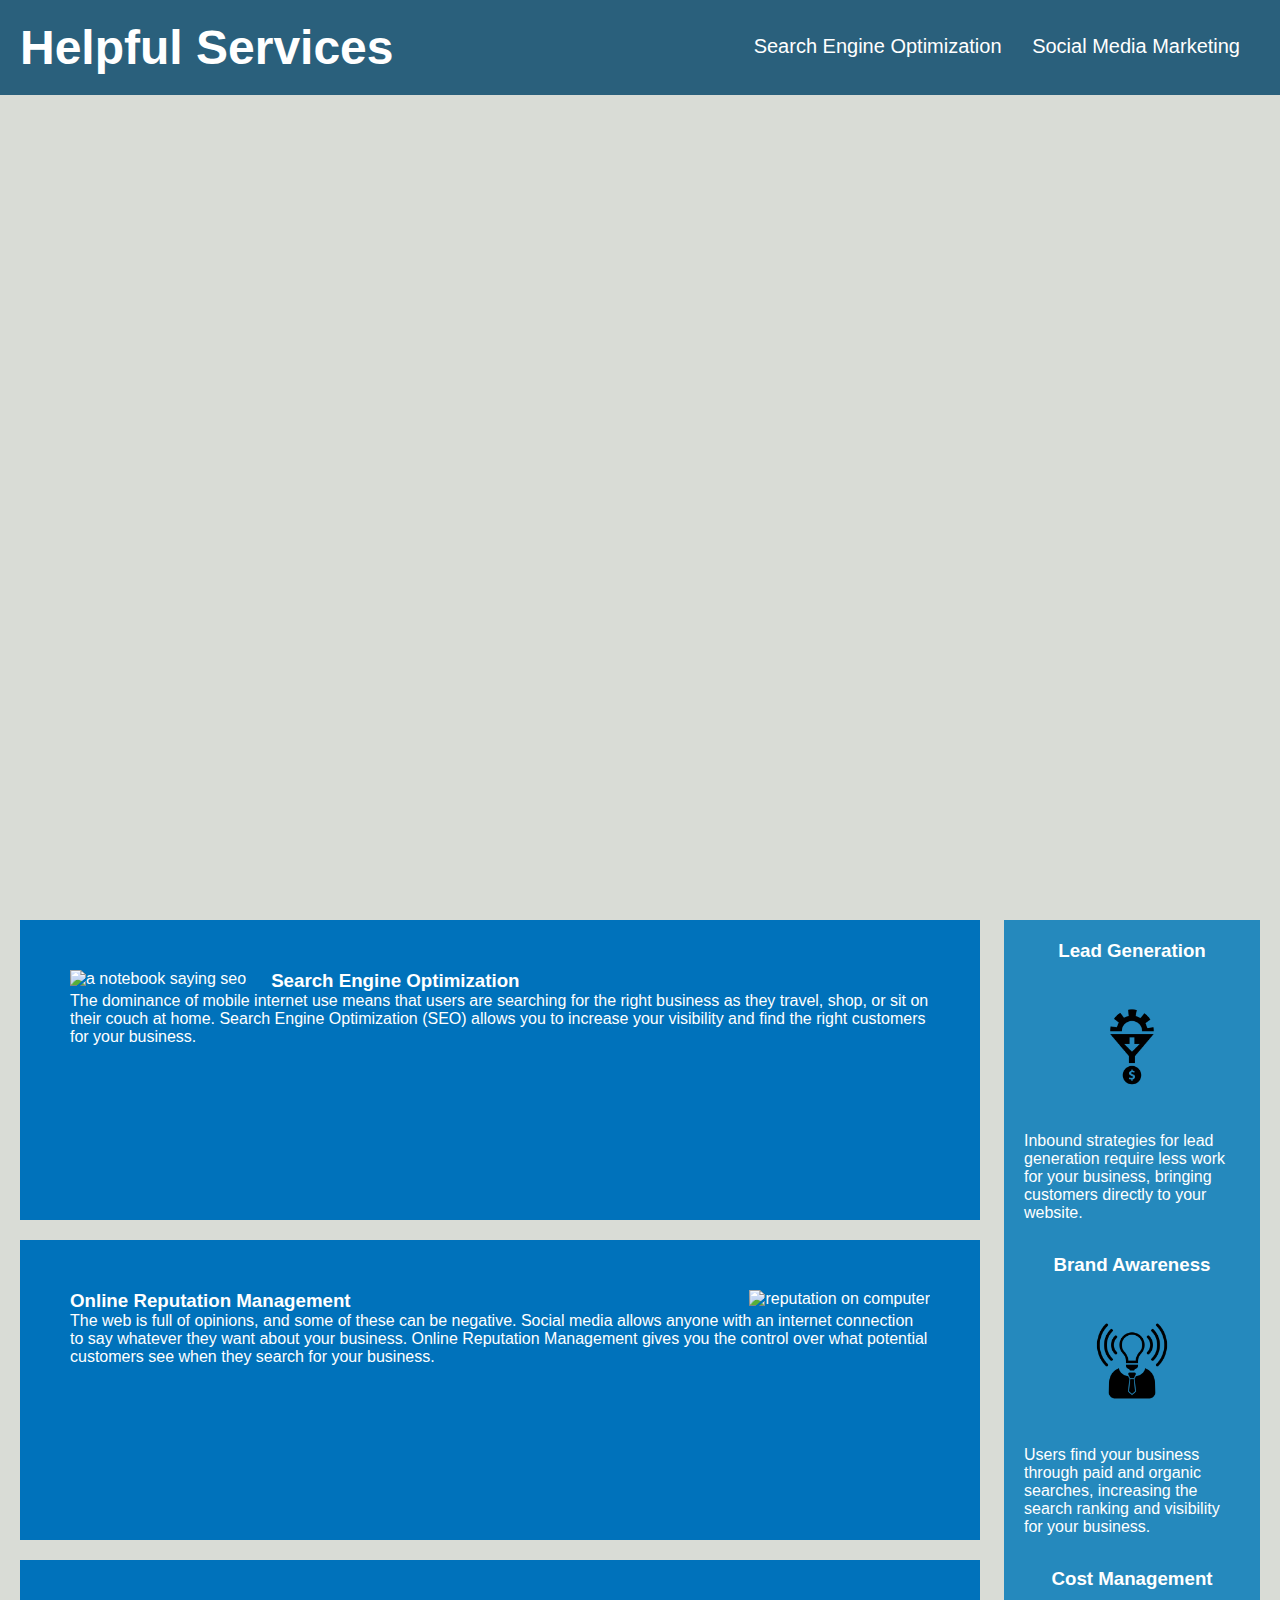
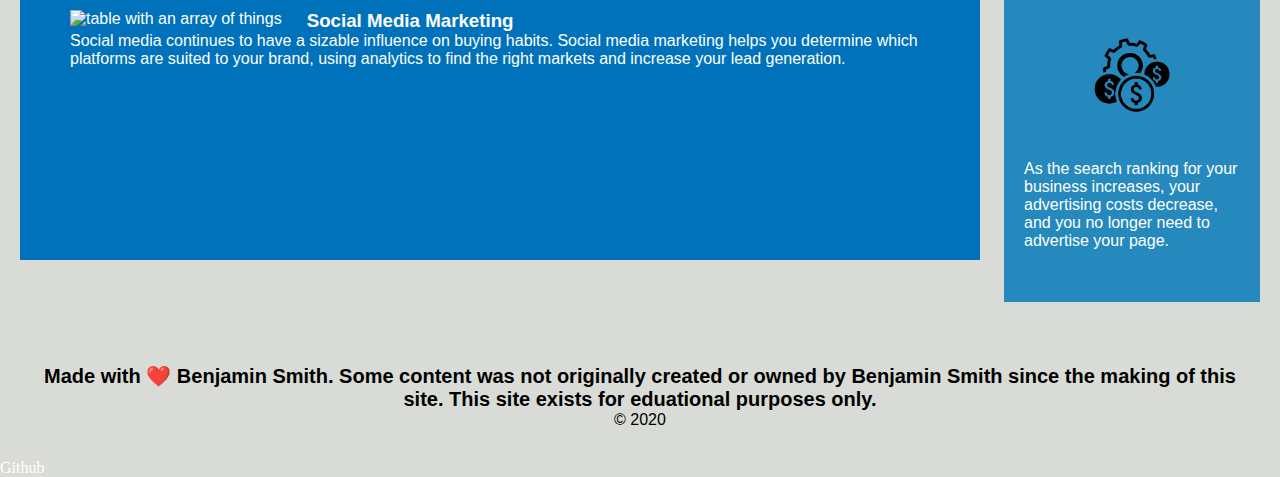
==== index.html @ 160eb628 "C:/Program Files/Git/" ====
<!DOCTYPE html>

<html lang="en-us">

    <head>
    
    
    <meta charset="UTF-8" />
    
    
    <link rel="stylesheet" type="text/css" href="style.css">
    
    
    <link href='https://fonts.googleapis.com/css?family=Montserrat|Roboto+Slab|Yellowtail' rel='stylesheet' type='text/css'>
    
    
    <title>All the Different Horizons</title>
    
    
    </head>
    
    
    
    
    
    
    <body>
    
    
    <div class="header">
    
    
    <h1>Helpful Services</h1>
    

    
    <div>
    
    
    <ul>
    
    
    <li>
    
    
    <a href="https://horizonplus.eu/what-is-seo/#:~:text=January%2025%2C%202019%20-%20by%20Horizon%20Search%20engine,that%20sentence%20down%20and%20look%20at%20the%20parts%3A">Search Engine Optimization</a>
    
    
    </li>
    
    
    <li>
    
    
    <a href="https://horizonmarketing.co/social-media-marketing/">Social Media Marketing</a>
    
    
    </li>
    
    
    </ul>
    
    
    </div>
    
    
    </div>
    
    
    
    
    
    
    <div class="hero"></div>
    
    
    <div class="content">
    
    
    <div id="search-engine-optimization" class="search-engine-optimization">
    
    
                <img src="search-engine-optimization.jpg"  alt="a notebook saying seo" class="float-left">
    
    
    <h3>Search Engine Optimization</h3>
    
    
    <p>
    
    
    The dominance of mobile internet use means that users are searching for the right business as they travel, shop, or sit on their couch at home. Search Engine Optimization (SEO) allows you to increase your visibility and find the right customers for your business.
    
    
    </p>
    
    
    </div>
    
    
    <div id="online-reputation-management" class="online-reputation-management">
    
    
    <img src="online-reputation-management.jpg" alt="reputation on computer" class="float-right" />
    
    
    <h3>Online Reputation Management</h3>
    
    
    <p>
    
    
    The web is full of opinions, and some of these can be negative. Social media allows anyone with an internet connection to say whatever they want about your business. Online Reputation Management gives you the control over what potential customers see when they search for your business.
    
    
    </p>
    
    
    </div>
    
    
    <div id="social-media-marketing" class="social-media-marketing">
    
    
    <img src="social-media-marketing.jpg" alt="table with an array of things" class="float-left" />
    
    
    <h3>Social Media Marketing</h3>
    
    
    <p>
    
    
    Social media continues to have a sizable influence on buying habits. Social media marketing helps you determine which platforms are suited to your brand, using analytics to find the right markets and increase your lead generation.
    
    
    </p>
    
    
    </div>
    
    
    </div>
    
    
    
    
    
    
    <div class="benefits">
    
    
    <div class="benefit-lead">
    
    
    <h3>Lead Generation</h3>
    
    
    <img src="lead-generation.png" alt= "image 1" />
    
    
    <p>
    
    
    Inbound strategies for lead generation require less work for your business, bringing customers directly to your website.
    
    
    </p>
    
    
    </div>
    
    
    <div class="benefit-brand">
    
    
    <h3>Brand Awareness</h3>
    
    
    <img src="brand-awareness.png" alt= "image 2" />
    
    
    <p>
    
    
    Users find your business through paid and organic searches, increasing the search ranking and visibility for your business.
    
    
    </p>
    
    
    </div>
    
    
    <div class="benefit-cost">
    
    
    <h3>Cost Management</h3>
    
    
    <img src="cost-management.png" alt= "image 3" />
    
    
    <p>
    
    
    As the search ranking for your business increases, your advertising costs decrease, and you no longer need to advertise your page.
    
    
    </p>
    
    
    </div>
    
    
    </div>
    
    
    
    
    
    
    <br></br><br></br>
    
    
    
    
    
    
    <div class="footer">
    
    
    <h2>Made with ❤️️ Benjamin Smith. Some content was not originally created or owned by Benjamin Smith since the making of this site. This site exists for eduational purposes only.</h2>
    
    
    <p>
    
    
    &copy; 2020
    
    
    </p>
    
    
    </div>

    <footer id="footer">
        <ul class="social">
          <li><a href="http://bsmi3275.github.io/TestRepo/">Github</a></li>
        </ul>
    </footer>
    
    
    </body>
    
    
    
</html>
---- style.css ----
* {
    box-sizing: border-box;
    padding: 0;
    margin: 0;
}

body {
    background-color: #d9dcd6;
}

.header {
    padding: 20px;
    font-family: 'Trebuchet MS', 'Lucida Sans Unicode', 'Lucida Grande', 'Lucida Sans', Arial, sans-serif;
    background-color: #2a607c;
    color: #ffffff;
}

.header h1 {
    display: inline-block;
    font-size: 48px;
}

.header h1 .seo {
    color: #d9dcd6;
}

.header div {
    padding-top: 15px;
    margin-right: 20px;
    float: right;
    font-family: 'Gill Sans', 'Gill Sans MT', Calibri, 'Trebuchet MS', sans-serif;
    font-size: 20px;
}

.header div ul {
    list-style-type: none;
}

.header div ul li {
    display: inline-block;
    margin-left: 25px;
}

a {
    color: #ffffff;
    text-decoration: none;
}

p {
    font-size: 16px;
}

.hero {
    height: 800px;
    width: 100%;
    margin-bottom: 25px;
    background-image: url("../images/digital-marketing-meeting.jpg");
    background-size: cover;
    background-position: center;
}

.float-left {
    float: left;
    margin-right: 25px;
}

.float-right {
    float: right;
    margin-left: 25px;
}

.content {
    width: 75%;
    display: inline-block;
    margin-left: 20px;
}

.benefits {
    margin-right: 20px;
    padding: 20px;
    clear: both;
    float: right;
    width: 20%;
    height: 100%;
    font-family: 'Gill Sans', 'Gill Sans MT', Calibri, 'Trebuchet MS', sans-serif;
    background-color: #2589bd;
}

.benefit-lead {
    margin-bottom: 32px;
    color: #ffffff;
}

.benefit-brand {
    margin-bottom: 32px;
    color: #ffffff;
}

.benefit-cost {
    margin-bottom: 32px;
    color: #ffffff;
}

.benefit-lead h3 {
    margin-bottom: 10px;
    text-align: center;
}

.benefit-brand h3 {
    margin-bottom: 10px;
    text-align: center;
}

.benefit-cost h3 {
    margin-bottom: 10px;
    text-align: center;
}

.benefit-lead img {
    display: block;
    margin: 10px auto;
    max-width: 150px;
}

.benefit-brand img {
    display: block;
    margin: 10px auto;
    max-width: 150px;
}

.benefit-cost img {
    display: block;
    margin: 10px auto;
    max-width: 150px;
}

.search-engine-optimization {
    margin-bottom: 20px;
    padding: 50px;
    height: 300px;
    font-family: 'Gill Sans', 'Gill Sans MT', Calibri, 'Trebuchet MS', sans-serif;
    background-color: #0072bb;
    color: #ffffff;
}

.online-reputation-management {
    margin-bottom: 20px;
    padding: 50px;
    height: 300px;
    font-family: 'Gill Sans', 'Gill Sans MT', Calibri, 'Trebuchet MS', sans-serif;
    background-color: #0072bb;
    color: #ffffff;
}

.social-media-marketing {
    margin-bottom: 20px;
    padding: 50px;
    height: 300px;
    font-family: 'Gill Sans', 'Gill Sans MT', Calibri, 'Trebuchet MS', sans-serif;
    background-color: #0072bb;
    color: #ffffff;
}

.search-engine-optimization img {
    max-height: 200px;
}

.online-reputation-management img {
    max-height: 200px;
}

.social-media-marketing img {
    max-height: 200px;
}

.search-engine-optimization h2 {
    margin-bottom: 20px;
    font-size: 36px;
}

.online-reputation-management h2 {
    margin-bottom: 20px;
    font-size: 36px;
}

.social-media-marketing h2 {
    margin-bottom: 20px;
    font-size: 36px;
}

.footer {
    padding: 30px;
    clear: both;
    font-family: 'Trebuchet MS', 'Lucida Sans Unicode', 'Lucida Grande', 'Lucida Sans', Arial, sans-serif;
    text-align: center;
}

.footer h2 {
    font-size: 20px;
}
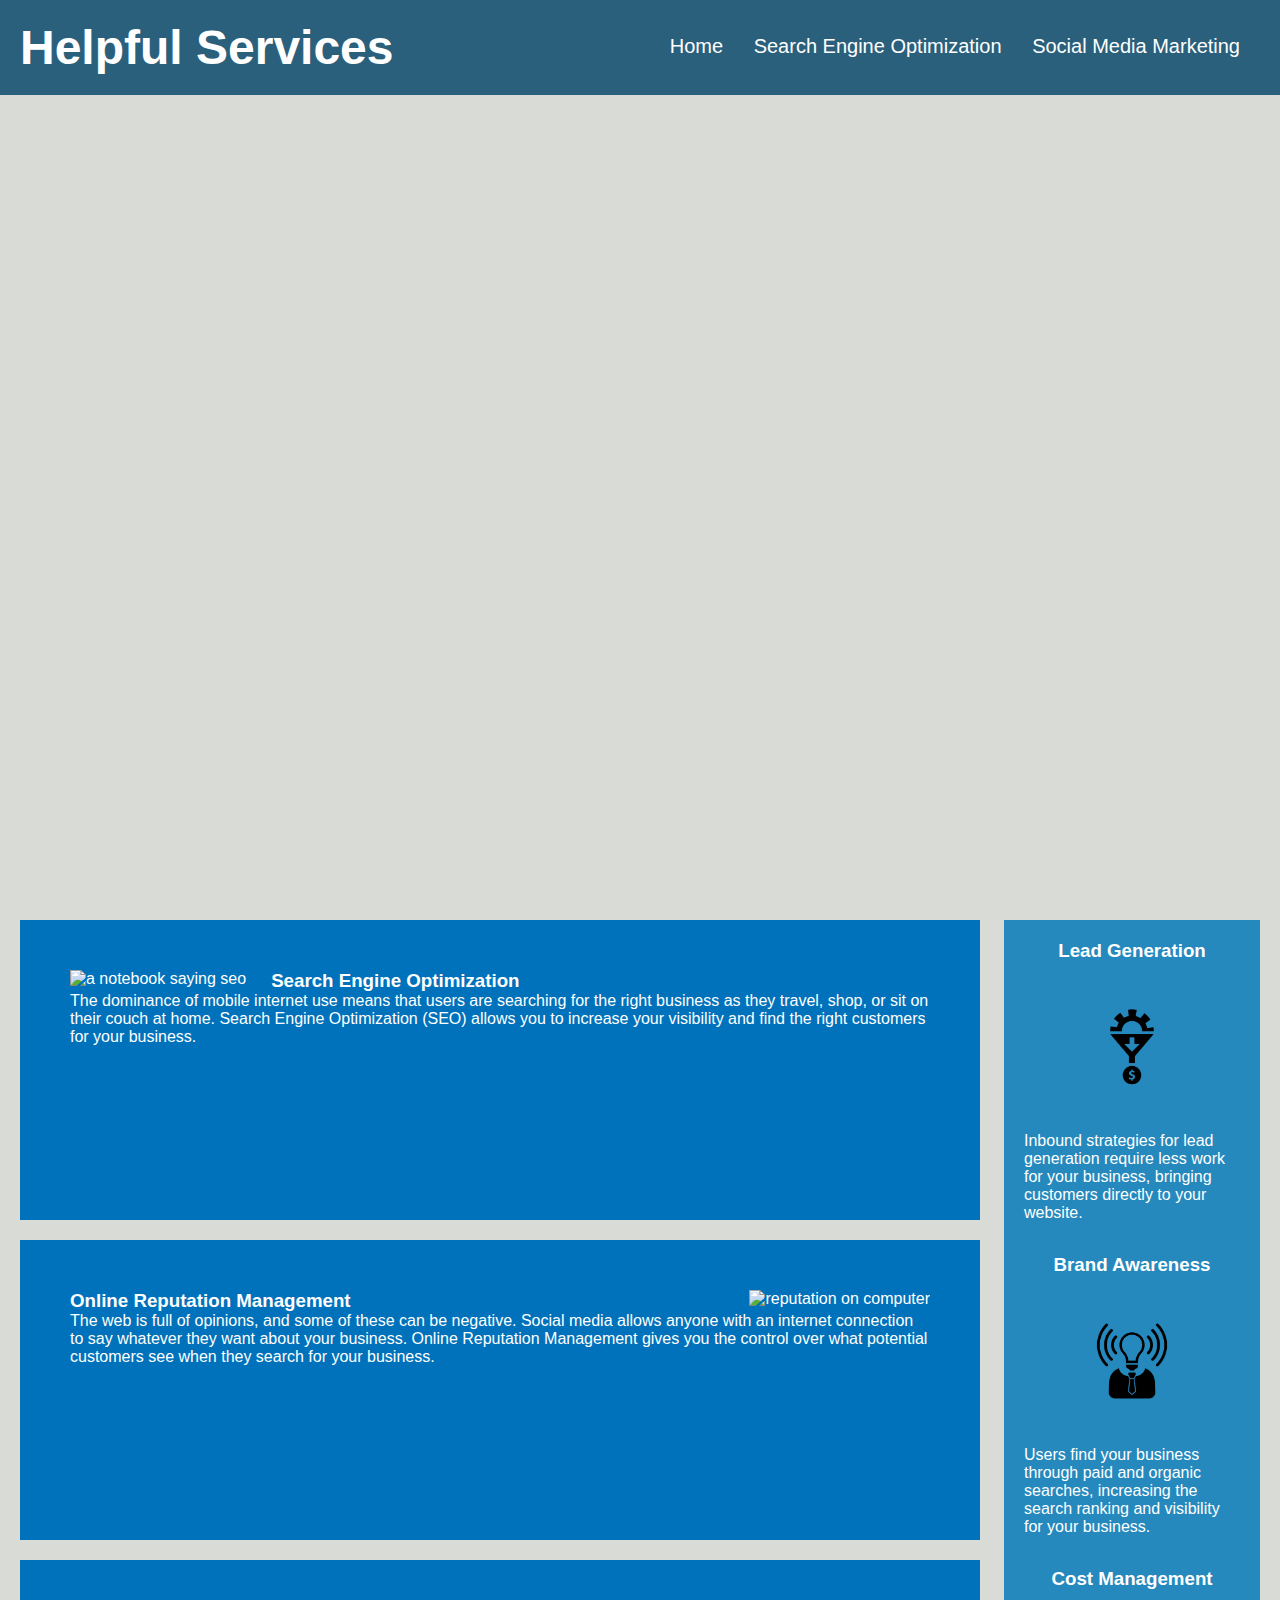
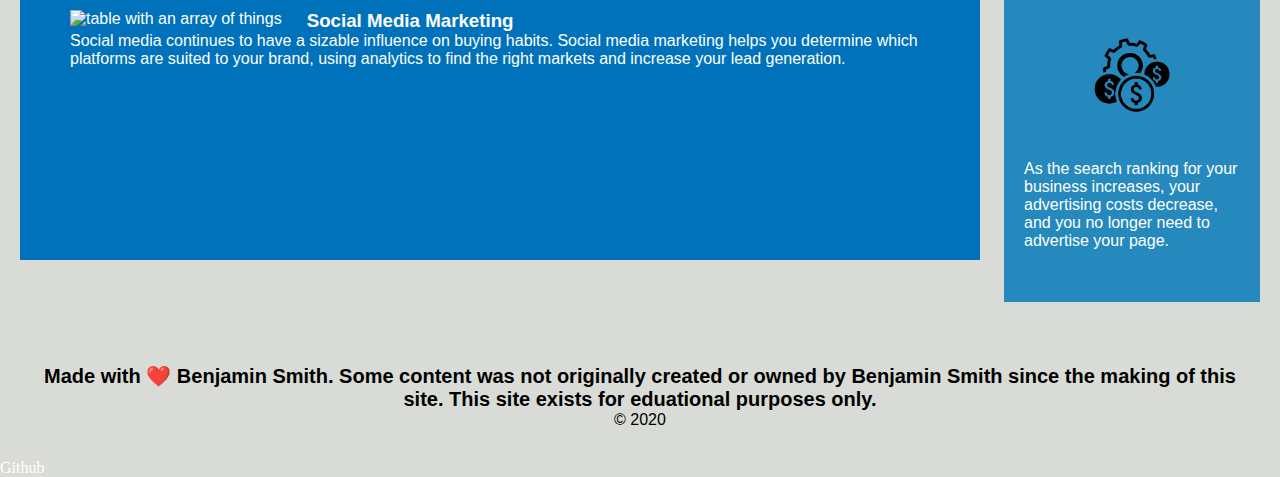
==== commit a15aa6d7: "sep from web" ====
--- a/index.html
+++ b/index.html
@@ -14,7 +14,7 @@
     <link href='https://fonts.googleapis.com/css?family=Montserrat|Roboto+Slab|Yellowtail' rel='stylesheet' type='text/css'>
     
     
-    <title>All the Different Horizons</title>
+    <title>Home</title>
     
     
     </head>
@@ -39,20 +39,26 @@
     
     <ul>
     
-    
     <li>
-    
-    
-    <a href="https://horizonplus.eu/what-is-seo/#:~:text=January%2025%2C%202019%20-%20by%20Horizon%20Search%20engine,that%20sentence%20down%20and%20look%20at%20the%20parts%3A">Search Engine Optimization</a>
-    
-    
+
+      <a href="https://bsmi3275.github.io/TestRepo//">Home</a>
+
     </li>
     
-    
+
     <li>
     
     
-    <a href="https://horizonmarketing.co/social-media-marketing/">Social Media Marketing</a>
+    <a href="https://bsmi3275.github.io/TestRepo/search-engine-optimization.html">Search Engine Optimization</a>
+    
+    
+    </li>
+    
+    
+    <li>
+    
+    
+    <a href="https://bsmi3275.github.io/TestRepo/social-media-marketing.html">Social Media Marketing</a>
     
     
     </li>
@@ -246,7 +252,7 @@
 
     <footer id="footer">
         <ul class="social">
-          <li><a href="http://bsmi3275.github.io/TestRepo/">Github</a></li>
+          <li><a href="http://bsmi3275.github.io/TestRepo//">Github</a></li>
         </ul>
     </footer>
     
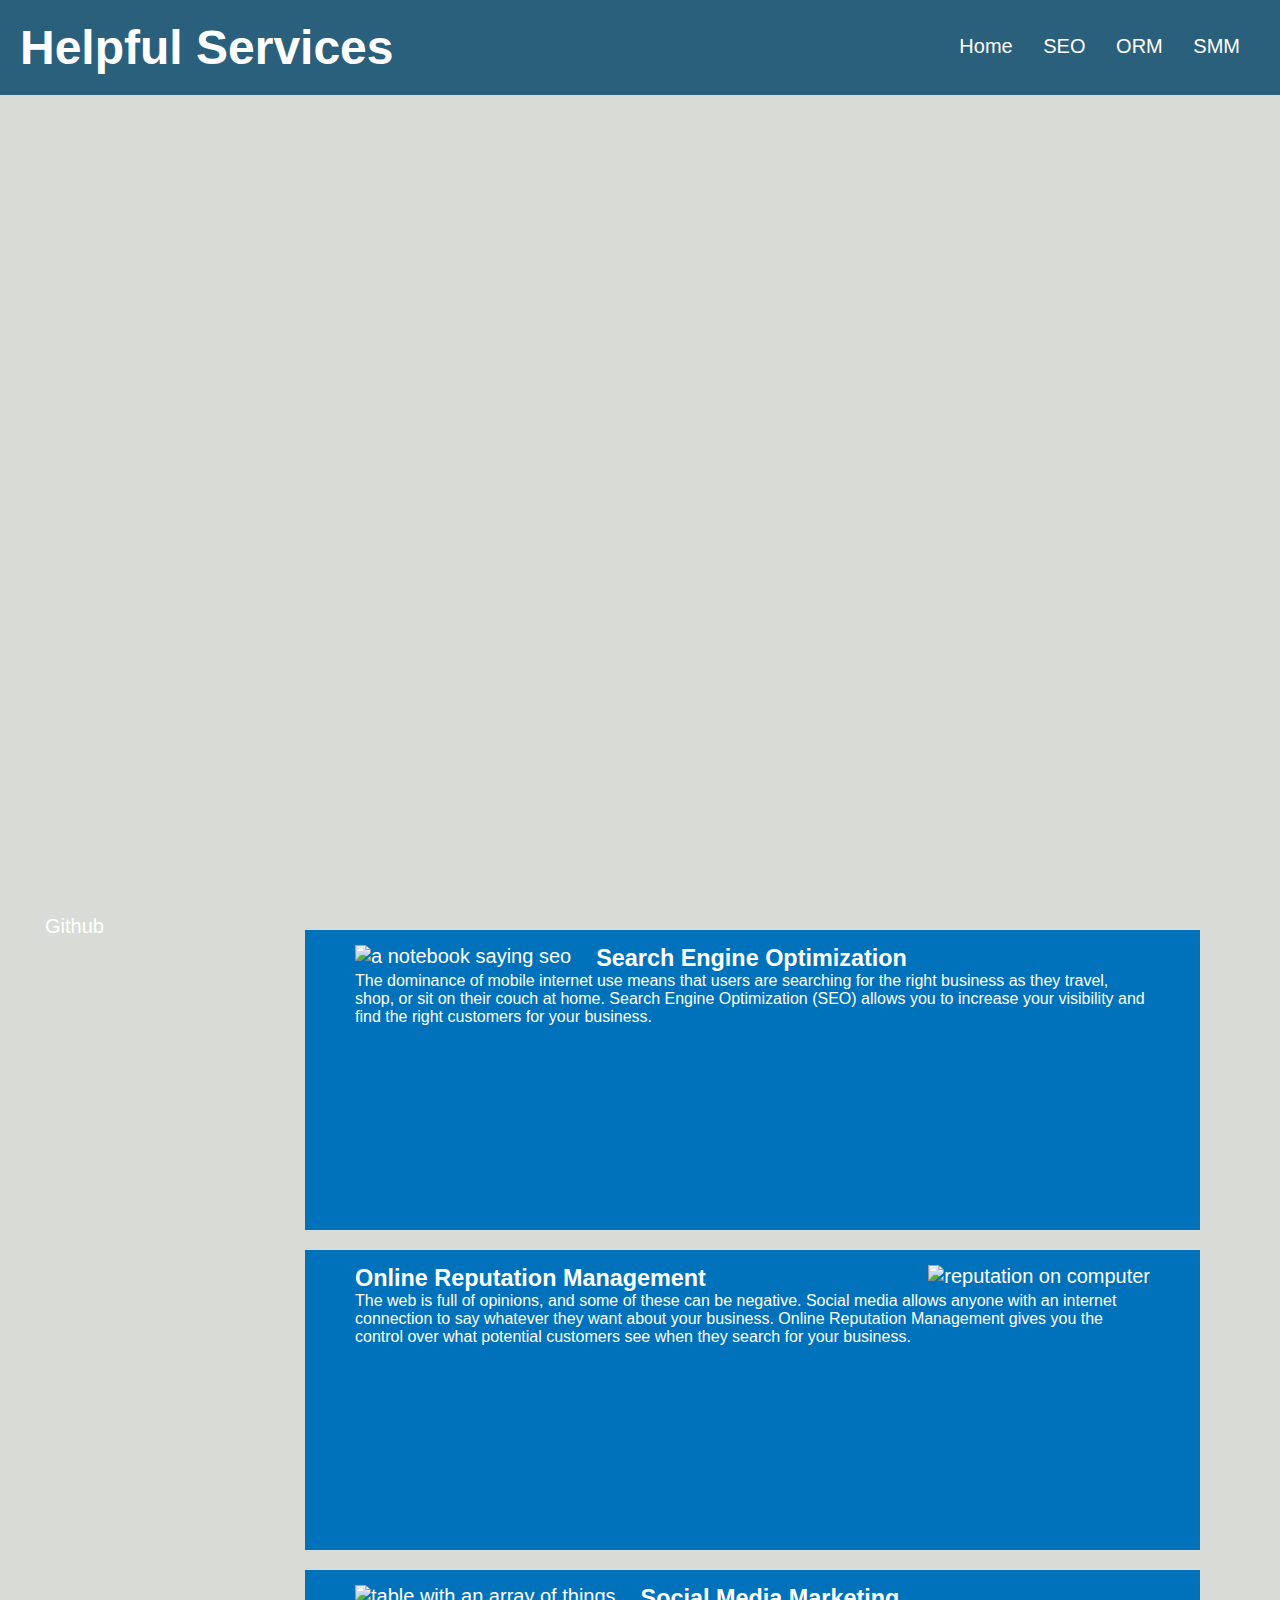
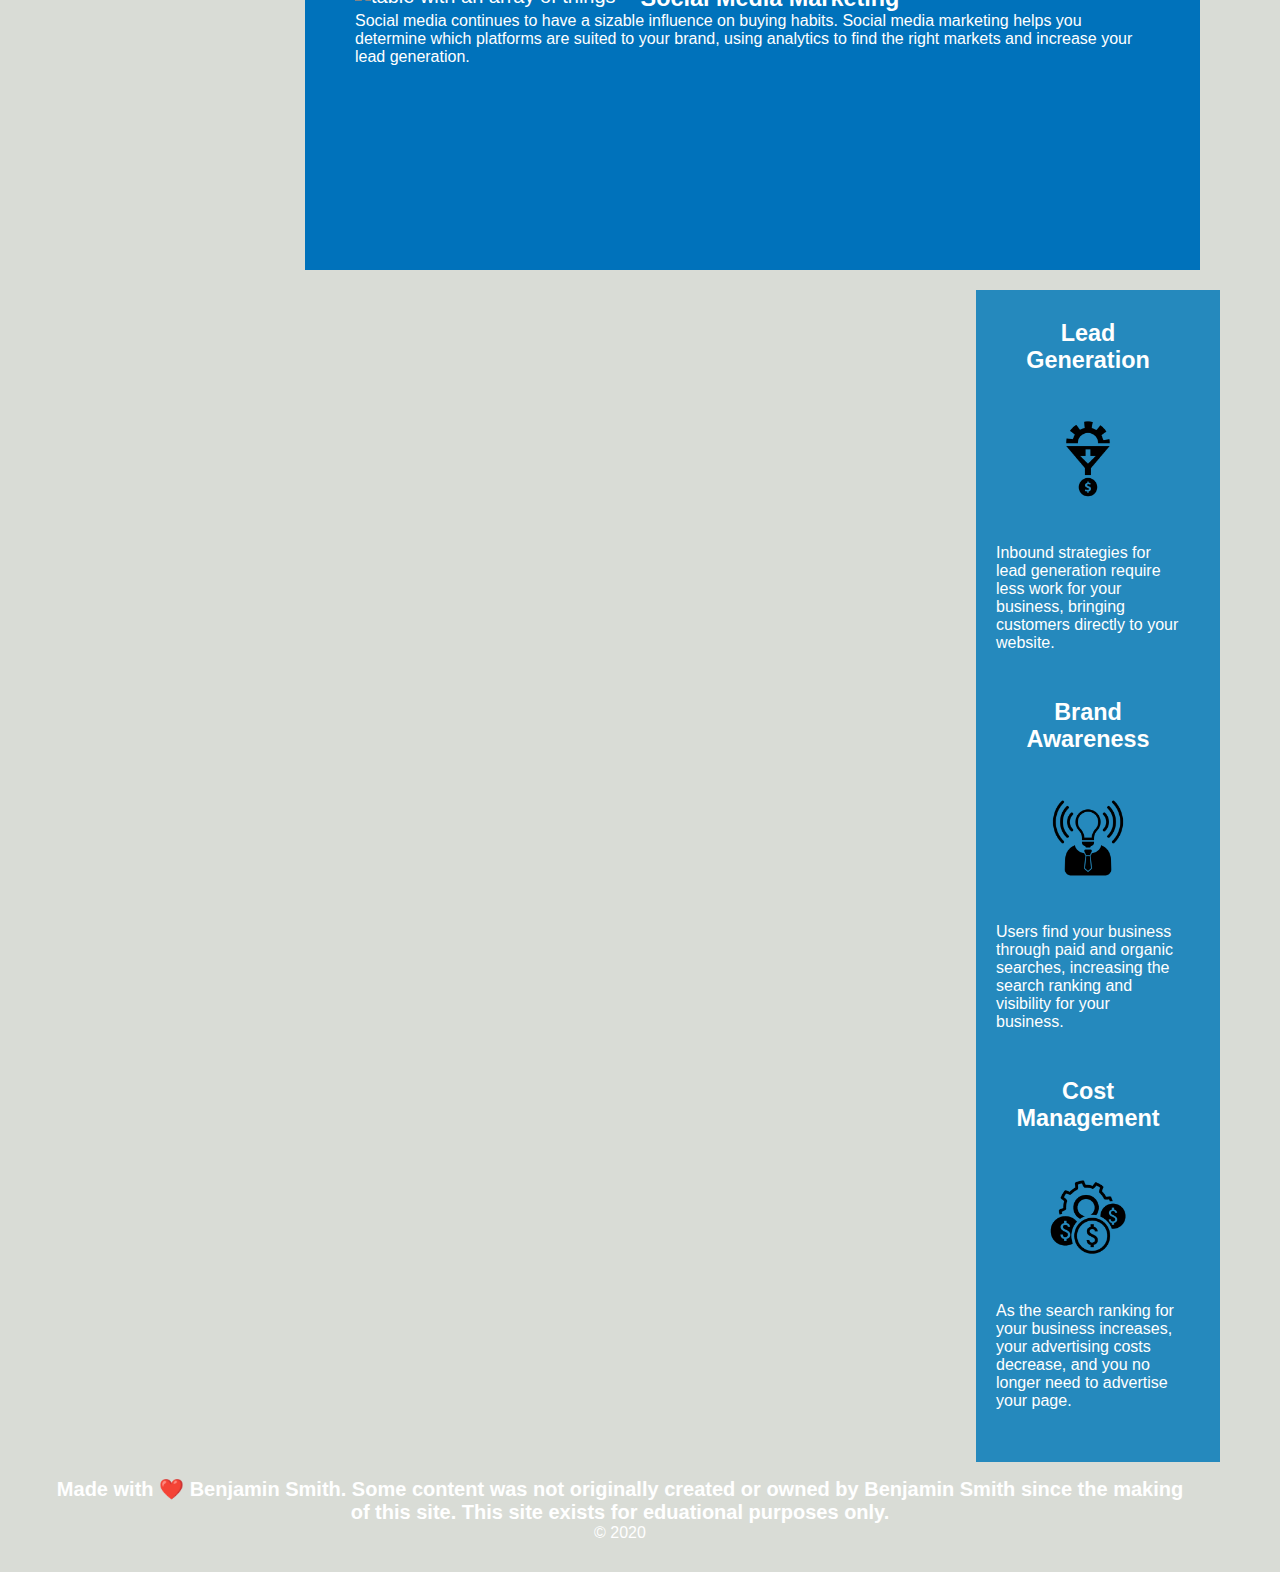
==== commit 55319cfa: "test changes" ====
--- a/index.html
+++ b/index.html
@@ -27,50 +27,61 @@
     <body>
     
     
-    <div class="header">
-    
-    
-    <h1>Helpful Services</h1>
-    
-
-    
-    <div>
-    
-    
-    <ul>
-    
-    <li>
-
-      <a href="https://bsmi3275.github.io/TestRepo//">Home</a>
-
-    </li>
-    
-
-    <li>
-    
-    
-    <a href="https://bsmi3275.github.io/TestRepo/search-engine-optimization.html">Search Engine Optimization</a>
-    
-    
-    </li>
-    
-    
-    <li>
-    
-    
-    <a href="https://bsmi3275.github.io/TestRepo/social-media-marketing.html">Social Media Marketing</a>
-    
-    
-    </li>
-    
-    
-    </ul>
-    
-    
-    </div>
-    
-    
-    </div>
+      <div class="header">
+    
+    
+        <h1>Helpful Services</h1>
+        
+    
+        
+        <div>
+        
+        
+        <ul>
+        
+        <li>
+    
+
+        <a href="https://bsmi3275.github.io/TestRepo//">Home</a>
+    
+        
+        </li>
+        
+        
+        <li>
+        
+        
+        <a href="https://bsmi3275.github.io/TestRepo/search-engine-optimization.html">SEO</a>
+        
+        
+        </li>
+        
+
+        <li>
+        
+        
+        <a href="https://bsmi3275.github.io/TestRepo/online-reputation-management.html">ORM</a>
+            
+            
+        </li>
+
+
+
+        <li>
+        
+        
+        <a href="https://bsmi3275.github.io/TestRepo/social-media-marketing.html">SMM</a>
+        
+        
+        </li>
+        
+        
+        </ul>
+        
+        
+        </div>
+
+<div>
     
     
     
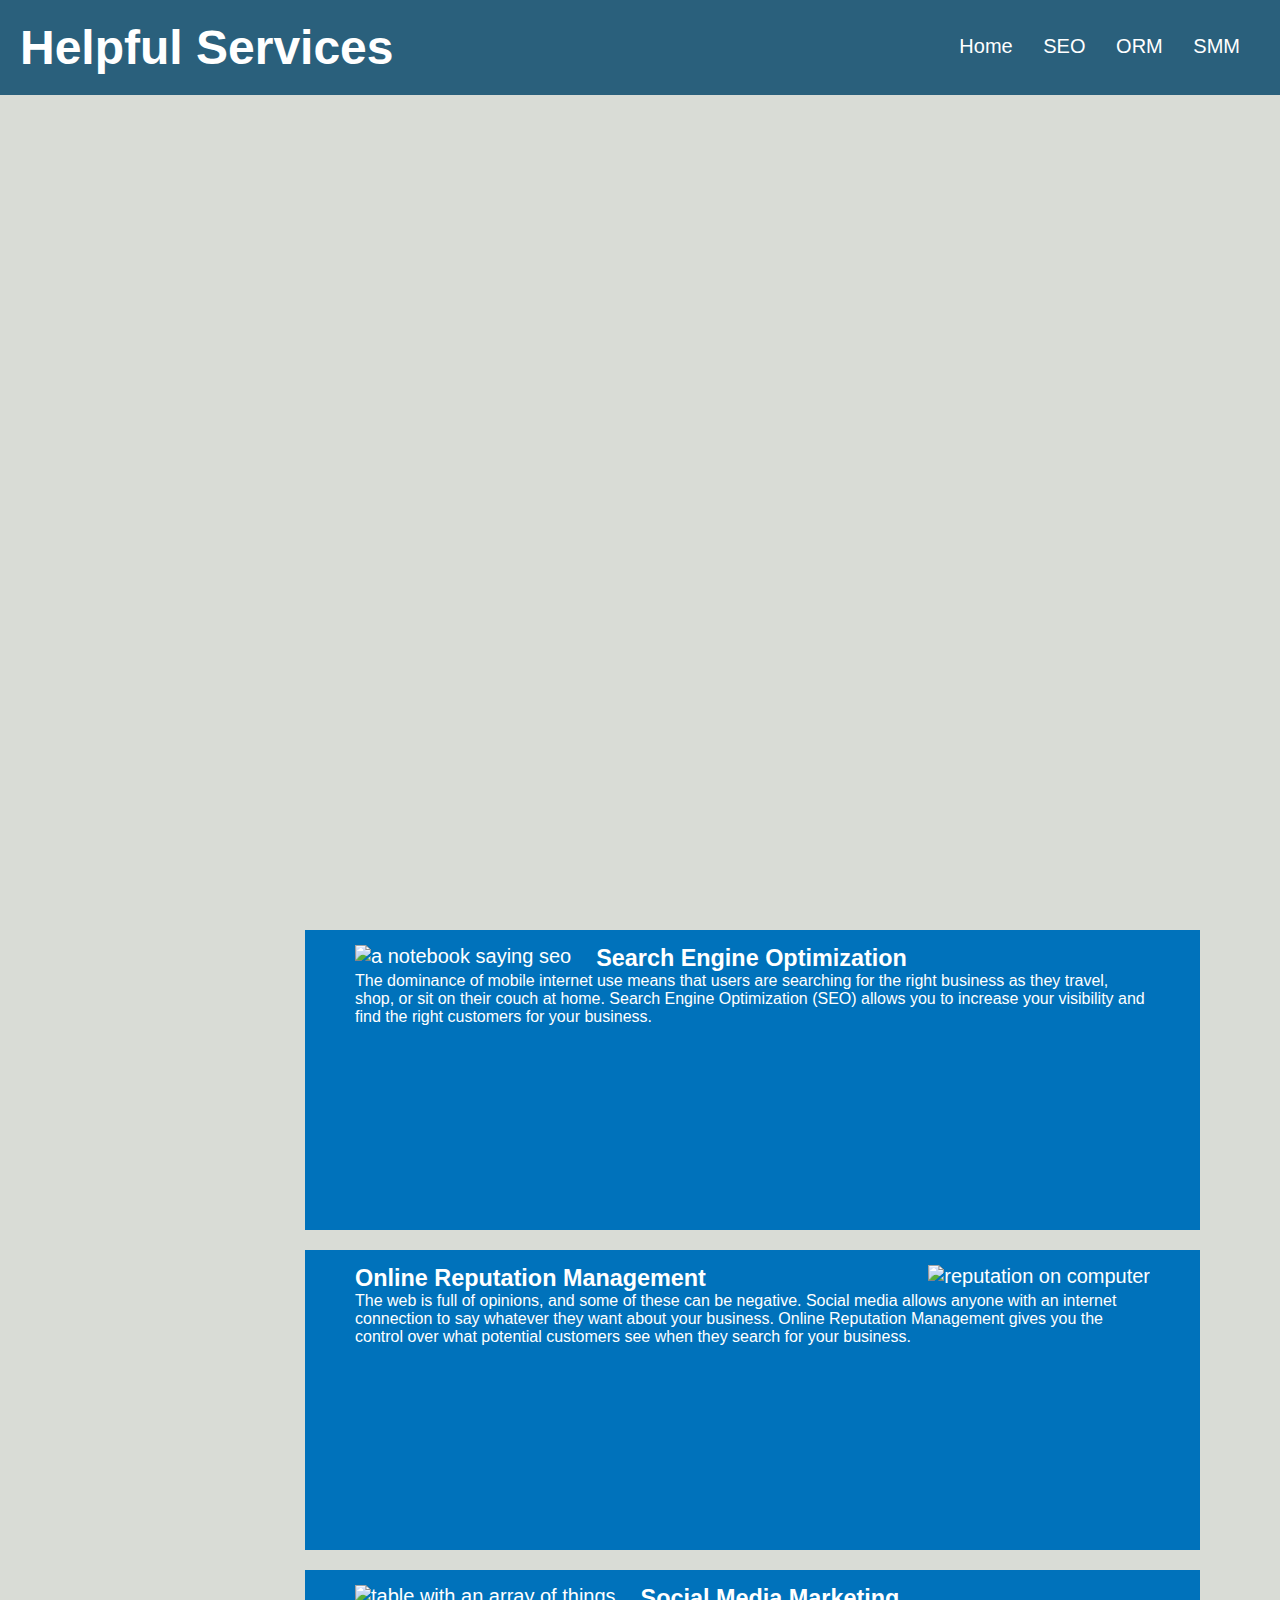
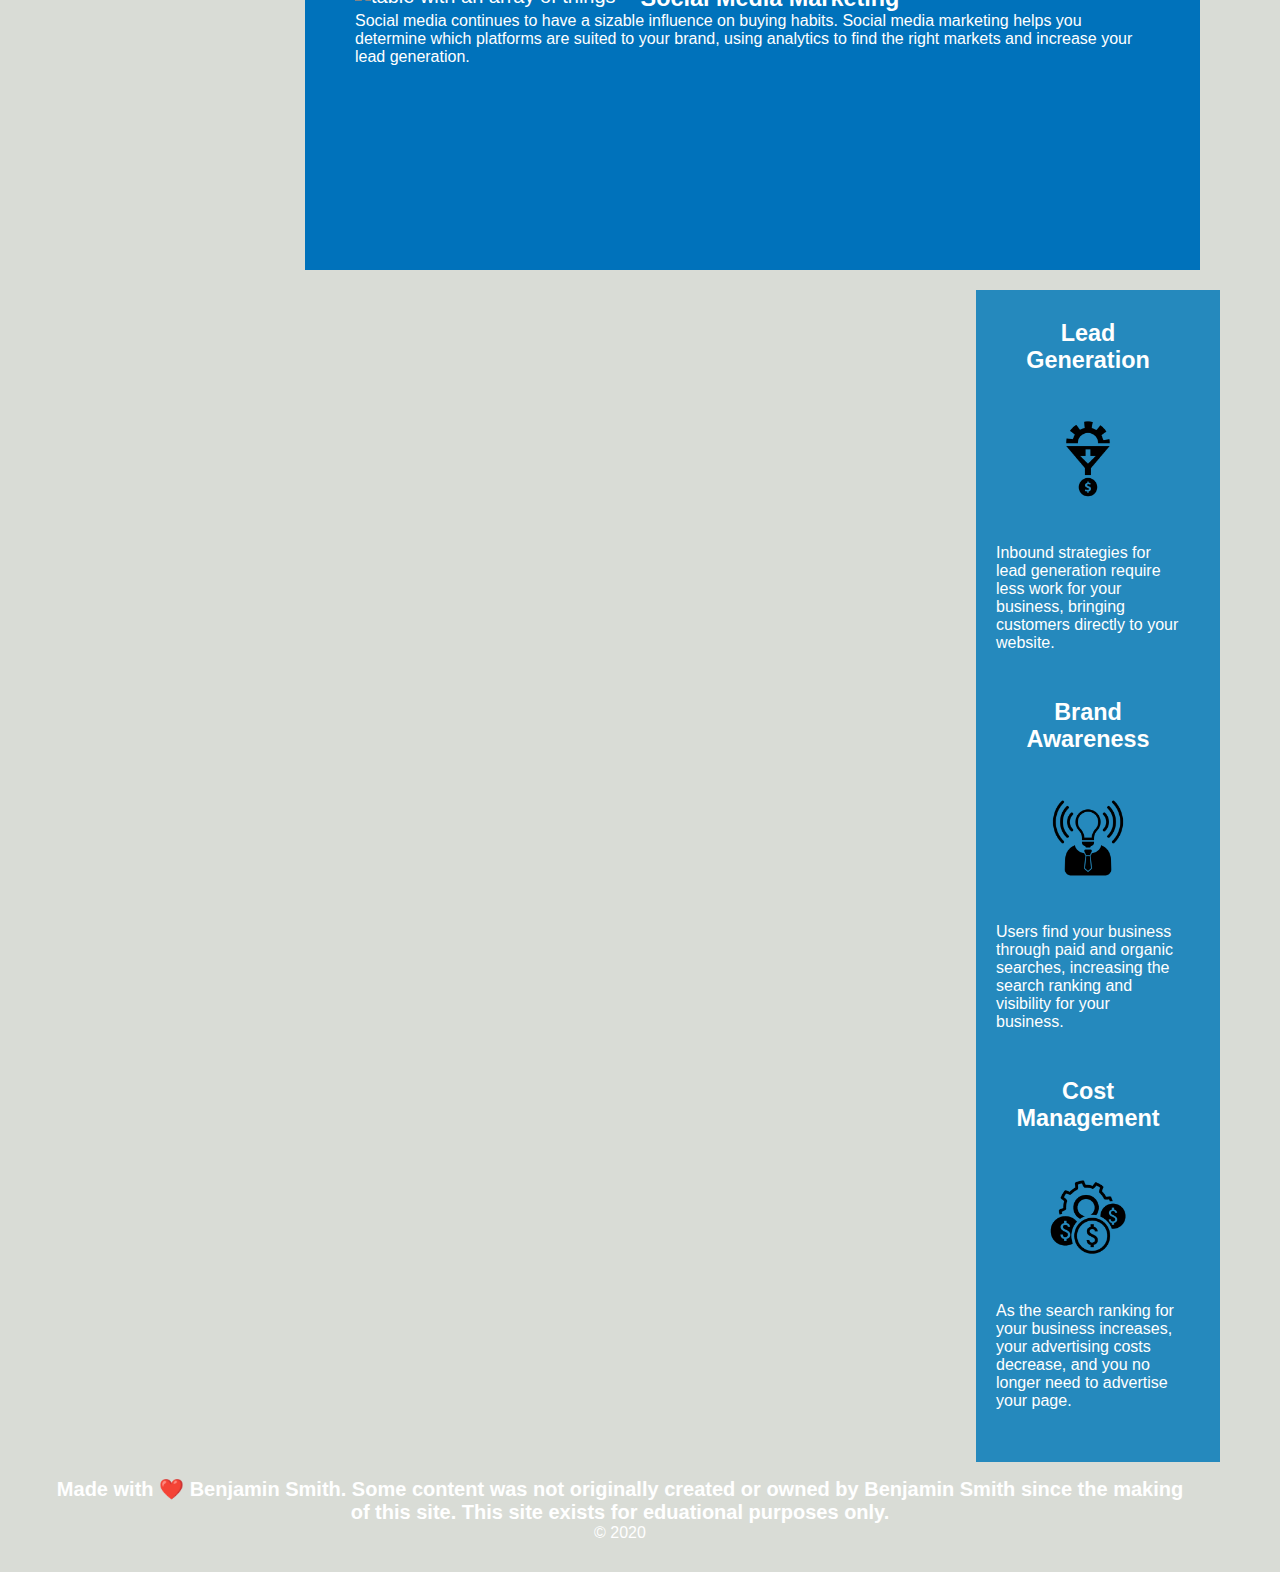
==== commit af02e7f4: "text box check" ====
--- a/index.html
+++ b/index.html
@@ -42,7 +42,7 @@
         <li>
     
 
-        <a href="https://bsmi3275.github.io/TestRepo//">Home</a>
+        <a href="https://bsmi3275.github.io/TestRepo/">Home</a>
     
         
         </li>
@@ -260,12 +260,6 @@
     
     
     </div>
-
-    <footer id="footer">
-        <ul class="social">
-          <li><a href="http://bsmi3275.github.io/TestRepo//">Github</a></li>
-        </ul>
-    </footer>
     
     
     </body>
--- a/style.css
+++ b/style.css
@@ -54,7 +54,7 @@
     height: 800px;
     width: 100%;
     margin-bottom: 25px;
-    background-image: url("../images/digital-marketing-meeting.jpg");
+    background-image: url("digital-marketing-meeting.jpg");
     background-size: cover;
     background-position: center;
 }
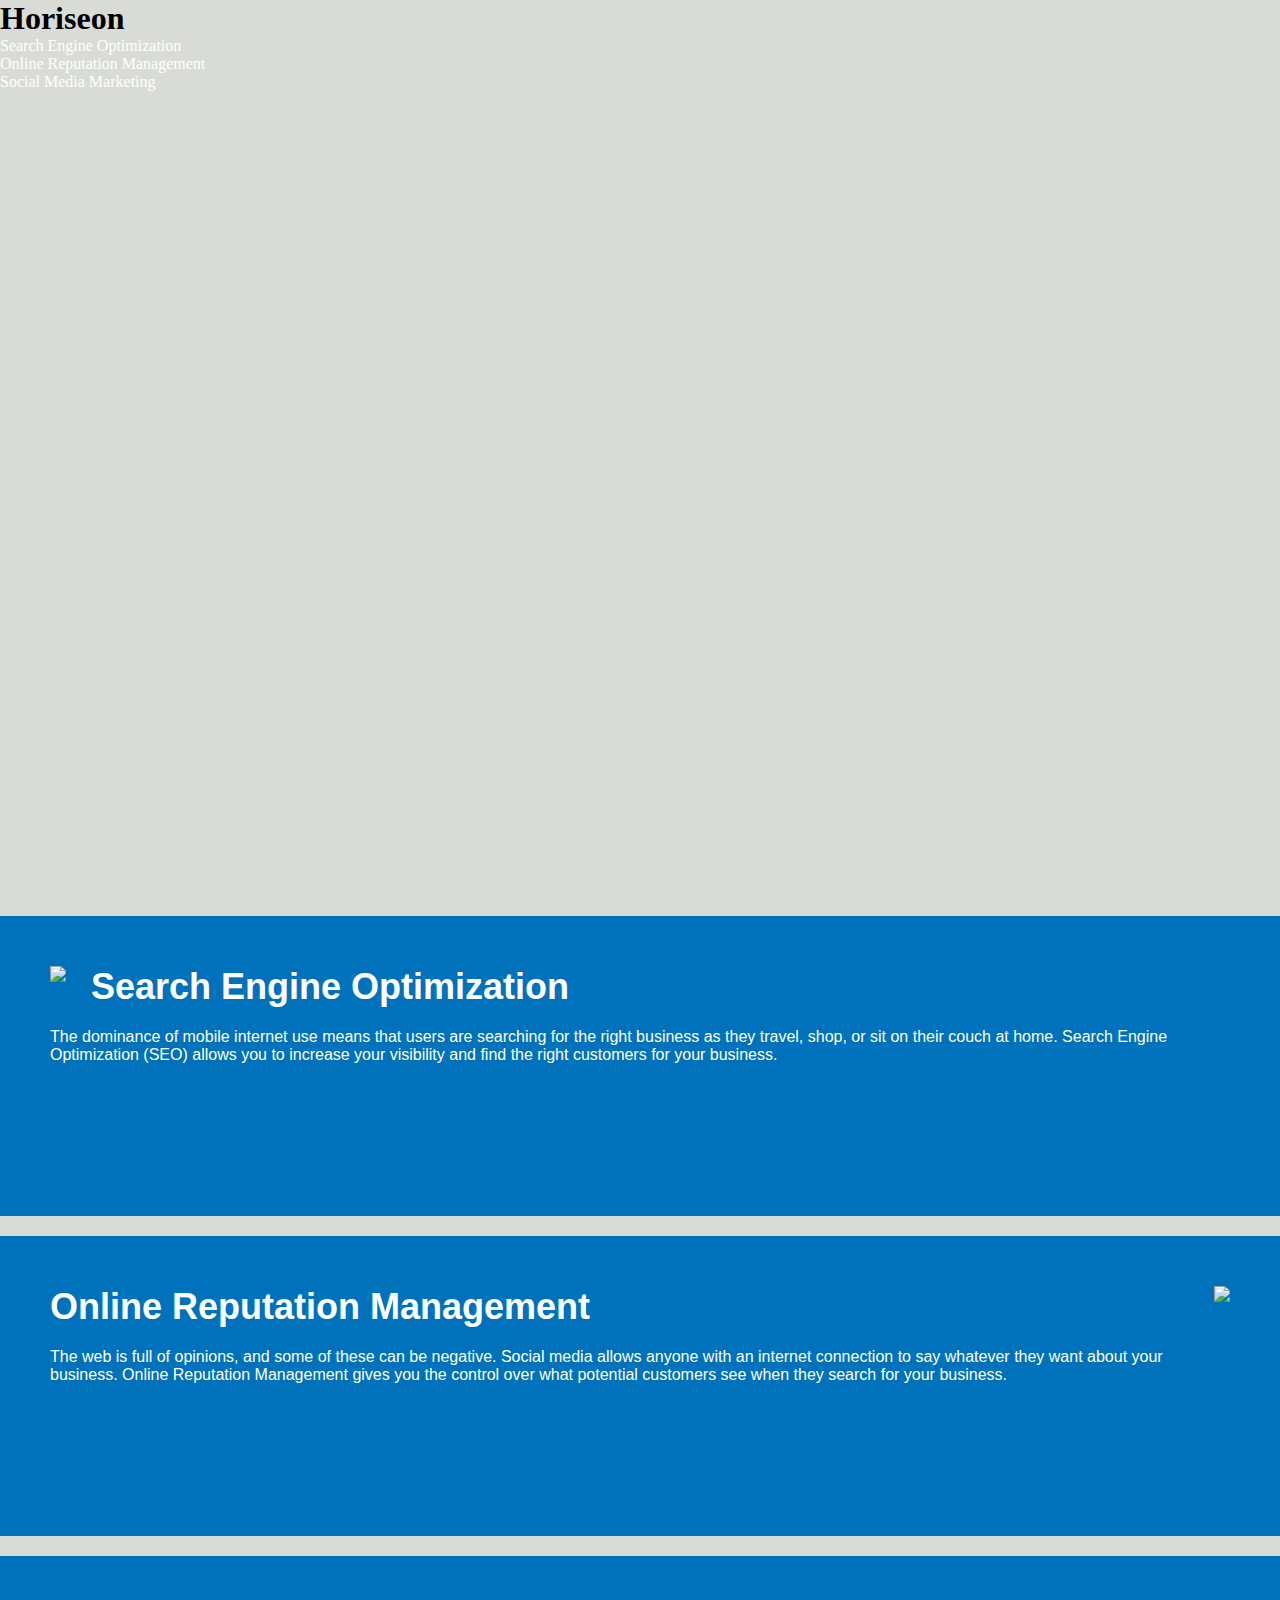
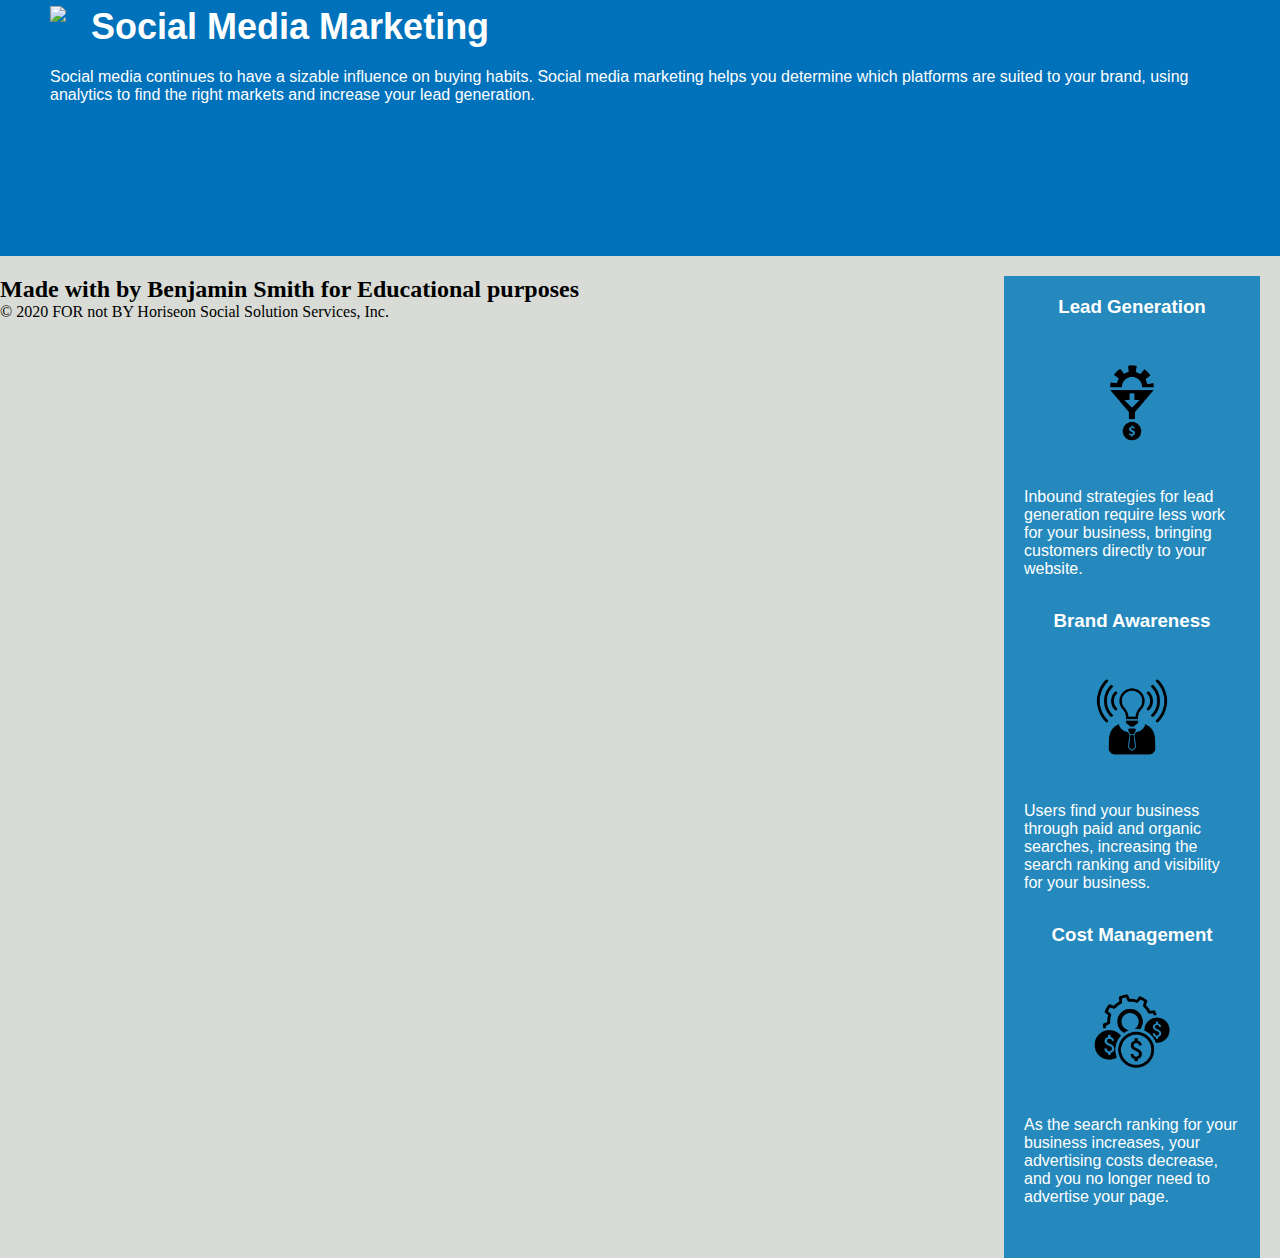
==== commit 0220e5ab: "pushing and updating files based on feedback and in hope of a re-grade" ====
--- a/index.html
+++ b/index.html
@@ -1,269 +1,92 @@
 <!DOCTYPE html>
-
 <html lang="en-us">
 
-    <head>
-    
-    
+<head>
     <meta charset="UTF-8" />
-    
-    
-    <link rel="stylesheet" type="text/css" href="style.css">
-    
-    
-    <link href='https://fonts.googleapis.com/css?family=Montserrat|Roboto+Slab|Yellowtail' rel='stylesheet' type='text/css'>
-    
-    
-    <title>Home</title>
-    
-    
-    </head>
-    
-    
-    
-    
-    
-    
-    <body>
-    
-    
-      <div class="header">
-    
-    
-        <h1>Helpful Services</h1>
-        
-    
-        
+    <link rel="stylesheet" href="style.css">
+    <title>HoriseonHub - By Benjamin Smith</title>
+</head>
+
+<body>
+    <header>
+        <h1>Hori<span class="seo">seo</span>n</h1>
         <div>
-        
-        
-        <ul>
-        
-        <li>
-    
+            <ul>
+                <li>
+                    <a href="#search-engine-optimization">Search Engine Optimization</a>
+                </li>
+                <li>
+                    <a href="#online-reputation-management">Online Reputation Management</a>
+                </li>
+                <li>
+                    <a href="#social-media-marketing">Social Media Marketing</a>
+                </li>
+            </ul>
+        </div>
+    </header>
 
-        <a href="https://bsmi3275.github.io/TestRepo/">Home</a>
-    
-        
-        </li>
-        
-        
-        <li>
-        
-        
-        <a href="https://bsmi3275.github.io/TestRepo/search-engine-optimization.html">SEO</a>
-        
-        
-        </li>
-        
+    <div class="hero"></div>
+    <section>
+        <div id="search-engine-optimization" class="search-engine-optimization">
+            <img src="search-engine-optimization.jpg" class="float-left" />
+            <h2>Search Engine Optimization</h2>
+            <p>
+                The dominance of mobile internet use means that users are searching for the right business as they
+                travel, shop, or sit on their couch at home. Search Engine Optimization (SEO) allows you to increase
+                your visibility and find the right customers for your business.
+            </p>
+        </div>
+        <div id="online-reputation-management" class="online-reputation-management">
+            <img src="online-reputation-management.jpg" class="float-right" />
+            <h2>Online Reputation Management</h2>
+            <p>
+                The web is full of opinions, and some of these can be negative. Social media allows anyone with an
+                internet connection to say whatever they want about your business. Online Reputation Management gives
+                you the control over what potential customers see when they search for your business.
+            </p>
+        </div>
+        <div id="social-media-marketing" class="social-media-marketing">
+            <img src="social-media-marketing.jpg" class="float-left" />
+            <h2>Social Media Marketing</h2>
+            <p>
+                Social media continues to have a sizable influence on buying habits. Social media marketing helps you
+                determine which platforms are suited to your brand, using analytics to find the right markets and
+                increase your lead generation.
+            </p>
+        </div>
+    </section>
+    <div class="benefits">
+        <div class="benefit-lead">
+            <h3>Lead Generation</h3>
+            <img src="lead-generation.png" />
+            <p>
+                Inbound strategies for lead generation require less work for your business, bringing customers directly
+                to your website.
+            </p>
+        </div>
+        <div class="benefit-brand">
+            <h3>Brand Awareness</h3>
+            <img src="brand-awareness.png" />
+            <p>
+                Users find your business through paid and organic searches, increasing the search ranking and visibility
+                for your business.
+            </p>
+        </div>
+        <div class="benefit-cost">
+            <h3>Cost Management</h3>
+            <img src="cost-management.png"></img>
+            <p>
+                As the search ranking for your business increases, your advertising costs decrease, and you no longer
+                need to advertise your page.
+            </p>
+        </div>
+    </div>
+    <footer>
+        <h2>Made with by Benjamin Smith for Educational purposes</h2>
+        <p>
+            &copy; 2020 FOR not BY Horiseon Social Solution Services, Inc.
+        </p>
+    </footer>
+</body>
 
-        <li>
-        
-        
-        <a href="https://bsmi3275.github.io/TestRepo/online-reputation-management.html">ORM</a>
-            
-            
-        </li>
-
-
-
-        <li>
-        
-        
-        <a href="https://bsmi3275.github.io/TestRepo/social-media-marketing.html">SMM</a>
-        
-        
-        </li>
-        
-        
-        </ul>
-        
-        
-        </div>
-
-<div>
-    
-    
-    
-    
-    
-    
-    <div class="hero"></div>
-    
-    
-    <div class="content">
-    
-    
-    <div id="search-engine-optimization" class="search-engine-optimization">
-    
-    
-                <img src="search-engine-optimization.jpg"  alt="a notebook saying seo" class="float-left">
-    
-    
-    <h3>Search Engine Optimization</h3>
-    
-    
-    <p>
-    
-    
-    The dominance of mobile internet use means that users are searching for the right business as they travel, shop, or sit on their couch at home. Search Engine Optimization (SEO) allows you to increase your visibility and find the right customers for your business.
-    
-    
-    </p>
-    
-    
-    </div>
-    
-    
-    <div id="online-reputation-management" class="online-reputation-management">
-    
-    
-    <img src="online-reputation-management.jpg" alt="reputation on computer" class="float-right" />
-    
-    
-    <h3>Online Reputation Management</h3>
-    
-    
-    <p>
-    
-    
-    The web is full of opinions, and some of these can be negative. Social media allows anyone with an internet connection to say whatever they want about your business. Online Reputation Management gives you the control over what potential customers see when they search for your business.
-    
-    
-    </p>
-    
-    
-    </div>
-    
-    
-    <div id="social-media-marketing" class="social-media-marketing">
-    
-    
-    <img src="social-media-marketing.jpg" alt="table with an array of things" class="float-left" />
-    
-    
-    <h3>Social Media Marketing</h3>
-    
-    
-    <p>
-    
-    
-    Social media continues to have a sizable influence on buying habits. Social media marketing helps you determine which platforms are suited to your brand, using analytics to find the right markets and increase your lead generation.
-    
-    
-    </p>
-    
-    
-    </div>
-    
-    
-    </div>
-    
-    
-    
-    
-    
-    
-    <div class="benefits">
-    
-    
-    <div class="benefit-lead">
-    
-    
-    <h3>Lead Generation</h3>
-    
-    
-    <img src="lead-generation.png" alt= "image 1" />
-    
-    
-    <p>
-    
-    
-    Inbound strategies for lead generation require less work for your business, bringing customers directly to your website.
-    
-    
-    </p>
-    
-    
-    </div>
-    
-    
-    <div class="benefit-brand">
-    
-    
-    <h3>Brand Awareness</h3>
-    
-    
-    <img src="brand-awareness.png" alt= "image 2" />
-    
-    
-    <p>
-    
-    
-    Users find your business through paid and organic searches, increasing the search ranking and visibility for your business.
-    
-    
-    </p>
-    
-    
-    </div>
-    
-    
-    <div class="benefit-cost">
-    
-    
-    <h3>Cost Management</h3>
-    
-    
-    <img src="cost-management.png" alt= "image 3" />
-    
-    
-    <p>
-    
-    
-    As the search ranking for your business increases, your advertising costs decrease, and you no longer need to advertise your page.
-    
-    
-    </p>
-    
-    
-    </div>
-    
-    
-    </div>
-    
-    
-    
-    
-    
-    
-    <br></br><br></br>
-    
-    
-    
-    
-    
-    
-    <div class="footer">
-    
-    
-    <h2>Made with ❤️️ Benjamin Smith. Some content was not originally created or owned by Benjamin Smith since the making of this site. This site exists for eduational purposes only.</h2>
-    
-    
-    <p>
-    
-    
-    &copy; 2020
-    
-    
-    </p>
-    
-    
-    </div>
-    
-    
-    </body>
-    
-    
-    
 </html>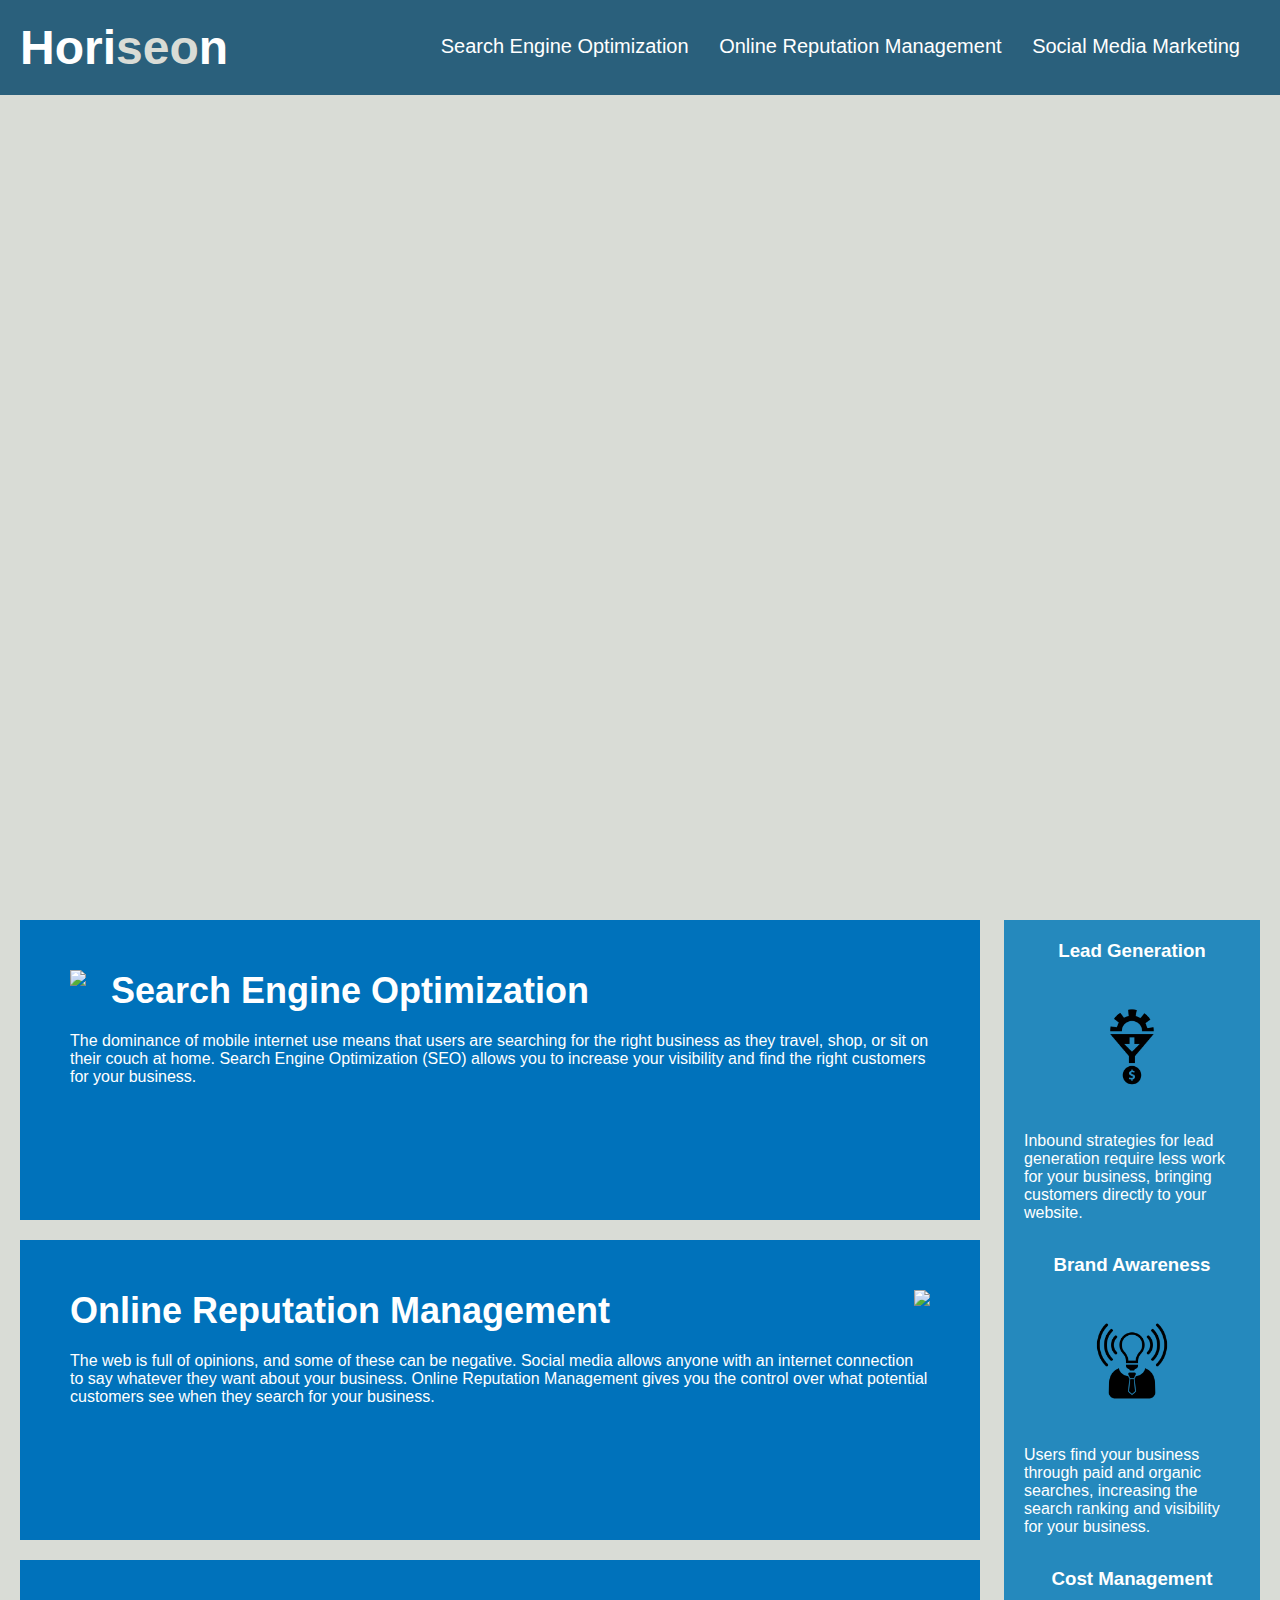
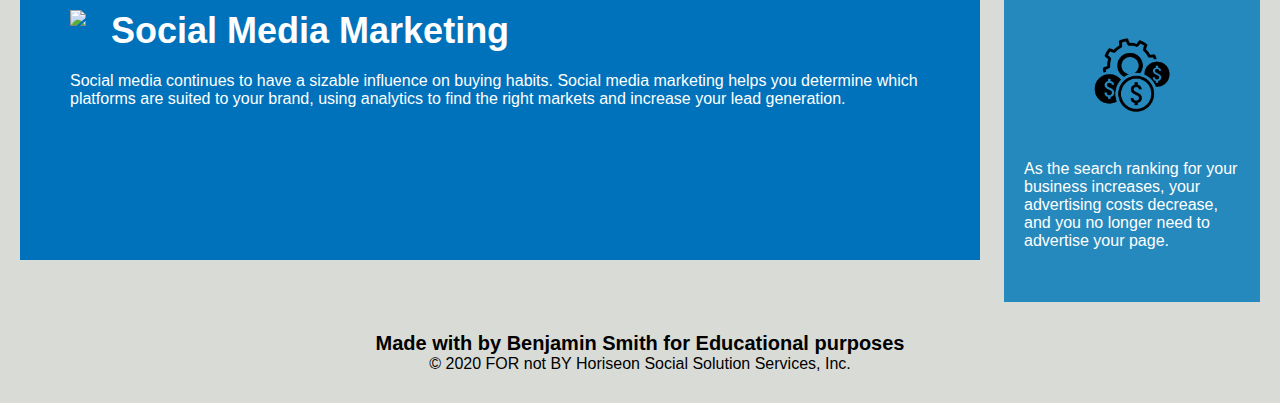
==== commit 1ecace8e: "changing all to semantic elements per TA recommendation" ====
--- a/index.html
+++ b/index.html
@@ -10,7 +10,7 @@
 <body>
     <header>
         <h1>Hori<span class="seo">seo</span>n</h1>
-        <div>
+        <nav>
             <ul>
                 <li>
                     <a href="#search-engine-optimization">Search Engine Optimization</a>
@@ -22,12 +22,12 @@
                     <a href="#social-media-marketing">Social Media Marketing</a>
                 </li>
             </ul>
-        </div>
+        </nav>
     </header>
 
-    <div class="hero"></div>
+    <main class="hero"></main>
     <section>
-        <div id="search-engine-optimization" class="search-engine-optimization">
+        <article id="search-engine-optimization" class="search-engine-optimization">
             <img src="search-engine-optimization.jpg" class="float-left" />
             <h2>Search Engine Optimization</h2>
             <p>
@@ -35,8 +35,8 @@
                 travel, shop, or sit on their couch at home. Search Engine Optimization (SEO) allows you to increase
                 your visibility and find the right customers for your business.
             </p>
-        </div>
-        <div id="online-reputation-management" class="online-reputation-management">
+        </article>
+        <article id="online-reputation-management" class="online-reputation-management">
             <img src="online-reputation-management.jpg" class="float-right" />
             <h2>Online Reputation Management</h2>
             <p>
@@ -44,8 +44,8 @@
                 internet connection to say whatever they want about your business. Online Reputation Management gives
                 you the control over what potential customers see when they search for your business.
             </p>
-        </div>
-        <div id="social-media-marketing" class="social-media-marketing">
+        </article>
+        <article id="social-media-marketing" class="social-media-marketing">
             <img src="social-media-marketing.jpg" class="float-left" />
             <h2>Social Media Marketing</h2>
             <p>
@@ -53,34 +53,35 @@
                 determine which platforms are suited to your brand, using analytics to find the right markets and
                 increase your lead generation.
             </p>
-        </div>
+        </article>
     </section>
-    <div class="benefits">
-        <div class="benefit-lead">
+
+    <aside class="benefits">
+        <article class="benefit-lead">
             <h3>Lead Generation</h3>
             <img src="lead-generation.png" />
             <p>
                 Inbound strategies for lead generation require less work for your business, bringing customers directly
                 to your website.
             </p>
-        </div>
-        <div class="benefit-brand">
+        </article>
+        <article class="benefit-brand">
             <h3>Brand Awareness</h3>
             <img src="brand-awareness.png" />
             <p>
                 Users find your business through paid and organic searches, increasing the search ranking and visibility
                 for your business.
             </p>
-        </div>
-        <div class="benefit-cost">
+        </article>
+        <article class="benefit-cost">
             <h3>Cost Management</h3>
             <img src="cost-management.png"></img>
             <p>
                 As the search ranking for your business increases, your advertising costs decrease, and you no longer
                 need to advertise your page.
             </p>
-        </div>
-    </div>
+        </article>
+    </aside>
     <footer>
         <h2>Made with by Benjamin Smith for Educational purposes</h2>
         <p>
--- a/style.css
+++ b/style.css
@@ -8,23 +8,23 @@
     background-color: #d9dcd6;
 }
 
-.header {
+header {
     padding: 20px;
     font-family: 'Trebuchet MS', 'Lucida Sans Unicode', 'Lucida Grande', 'Lucida Sans', Arial, sans-serif;
     background-color: #2a607c;
     color: #ffffff;
 }
 
-.header h1 {
+header h1 {
     display: inline-block;
     font-size: 48px;
 }
 
-.header h1 .seo {
+header h1 .seo {
     color: #d9dcd6;
 }
 
-.header div {
+header nav {
     padding-top: 15px;
     margin-right: 20px;
     float: right;
@@ -32,11 +32,11 @@
     font-size: 20px;
 }
 
-.header div ul {
+header nav ul {
     list-style-type: none;
 }
 
-.header div ul li {
+header nav ul li {
     display: inline-block;
     margin-left: 25px;
 }
@@ -69,7 +69,7 @@
     margin-left: 25px;
 }
 
-.content {
+section {
     width: 75%;
     display: inline-block;
     margin-left: 20px;
@@ -134,7 +134,7 @@
     max-width: 150px;
 }
 
-.search-engine-optimization {
+#search-engine-optimization {
     margin-bottom: 20px;
     padding: 50px;
     height: 300px;
@@ -143,7 +143,7 @@
     color: #ffffff;
 }
 
-.online-reputation-management {
+#online-reputation-management {
     margin-bottom: 20px;
     padding: 50px;
     height: 300px;
@@ -152,7 +152,7 @@
     color: #ffffff;
 }
 
-.social-media-marketing {
+#social-media-marketing {
     margin-bottom: 20px;
     padding: 50px;
     height: 300px;
@@ -188,13 +188,13 @@
     font-size: 36px;
 }
 
-.footer {
+footer {
     padding: 30px;
     clear: both;
     font-family: 'Trebuchet MS', 'Lucida Sans Unicode', 'Lucida Grande', 'Lucida Sans', Arial, sans-serif;
     text-align: center;
 }
 
-.footer h2 {
+footer h2 {
     font-size: 20px;
-}
+}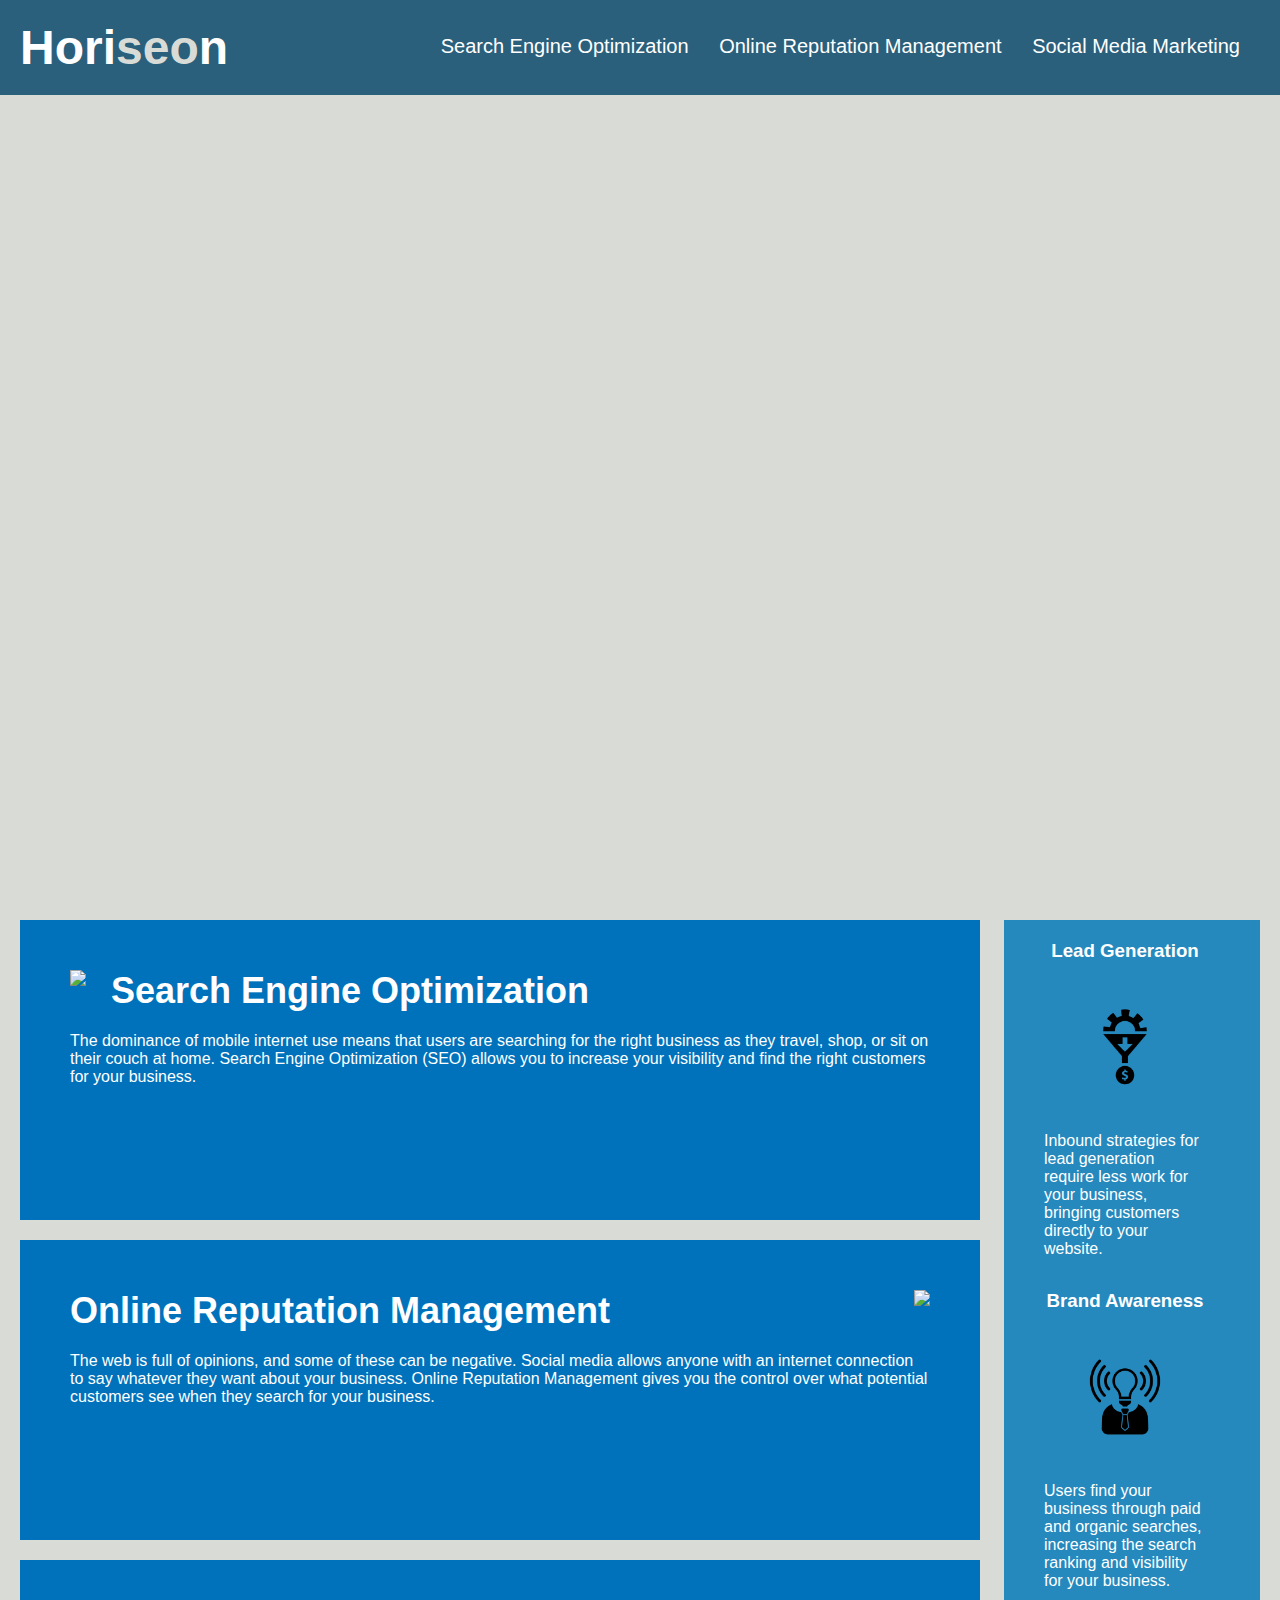
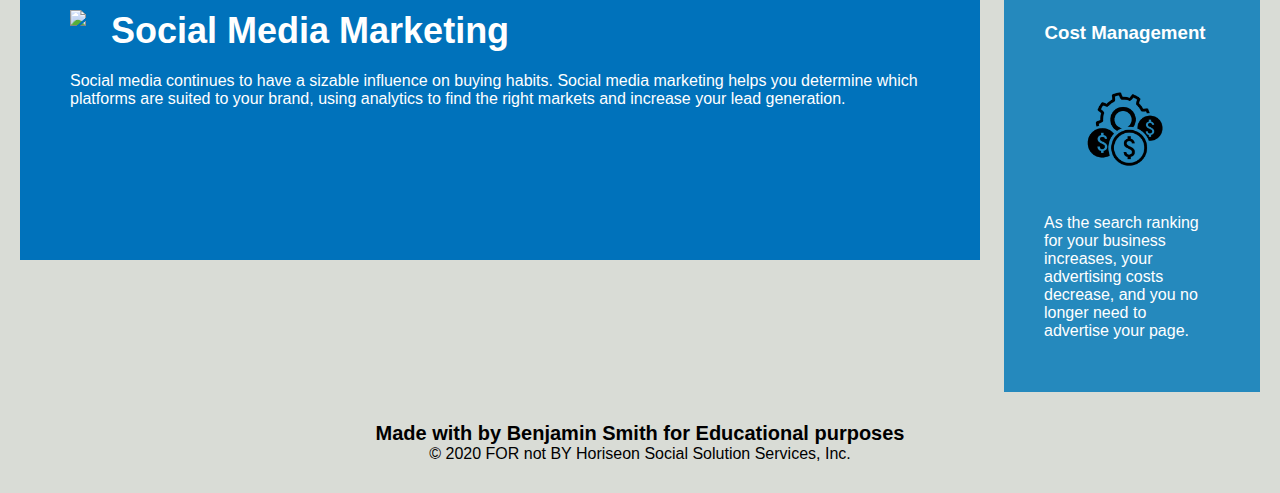
==== commit 12d9b31f: "change article to section" ====
--- a/index.html
+++ b/index.html
@@ -57,30 +57,30 @@
     </section>
 
     <aside class="benefits">
-        <article class="benefit-lead">
+        <section class="benefit-lead">
             <h3>Lead Generation</h3>
             <img src="lead-generation.png" />
             <p>
                 Inbound strategies for lead generation require less work for your business, bringing customers directly
                 to your website.
             </p>
-        </article>
-        <article class="benefit-brand">
+        </section>
+        <section class="benefit-brand">
             <h3>Brand Awareness</h3>
             <img src="brand-awareness.png" />
             <p>
                 Users find your business through paid and organic searches, increasing the search ranking and visibility
                 for your business.
             </p>
-        </article>
-        <article class="benefit-cost">
+        </section>
+        <section class="benefit-cost">
             <h3>Cost Management</h3>
             <img src="cost-management.png"></img>
             <p>
                 As the search ranking for your business increases, your advertising costs decrease, and you no longer
                 need to advertise your page.
             </p>
-        </article>
+        </section>
     </aside>
     <footer>
         <h2>Made with by Benjamin Smith for Educational purposes</h2>
